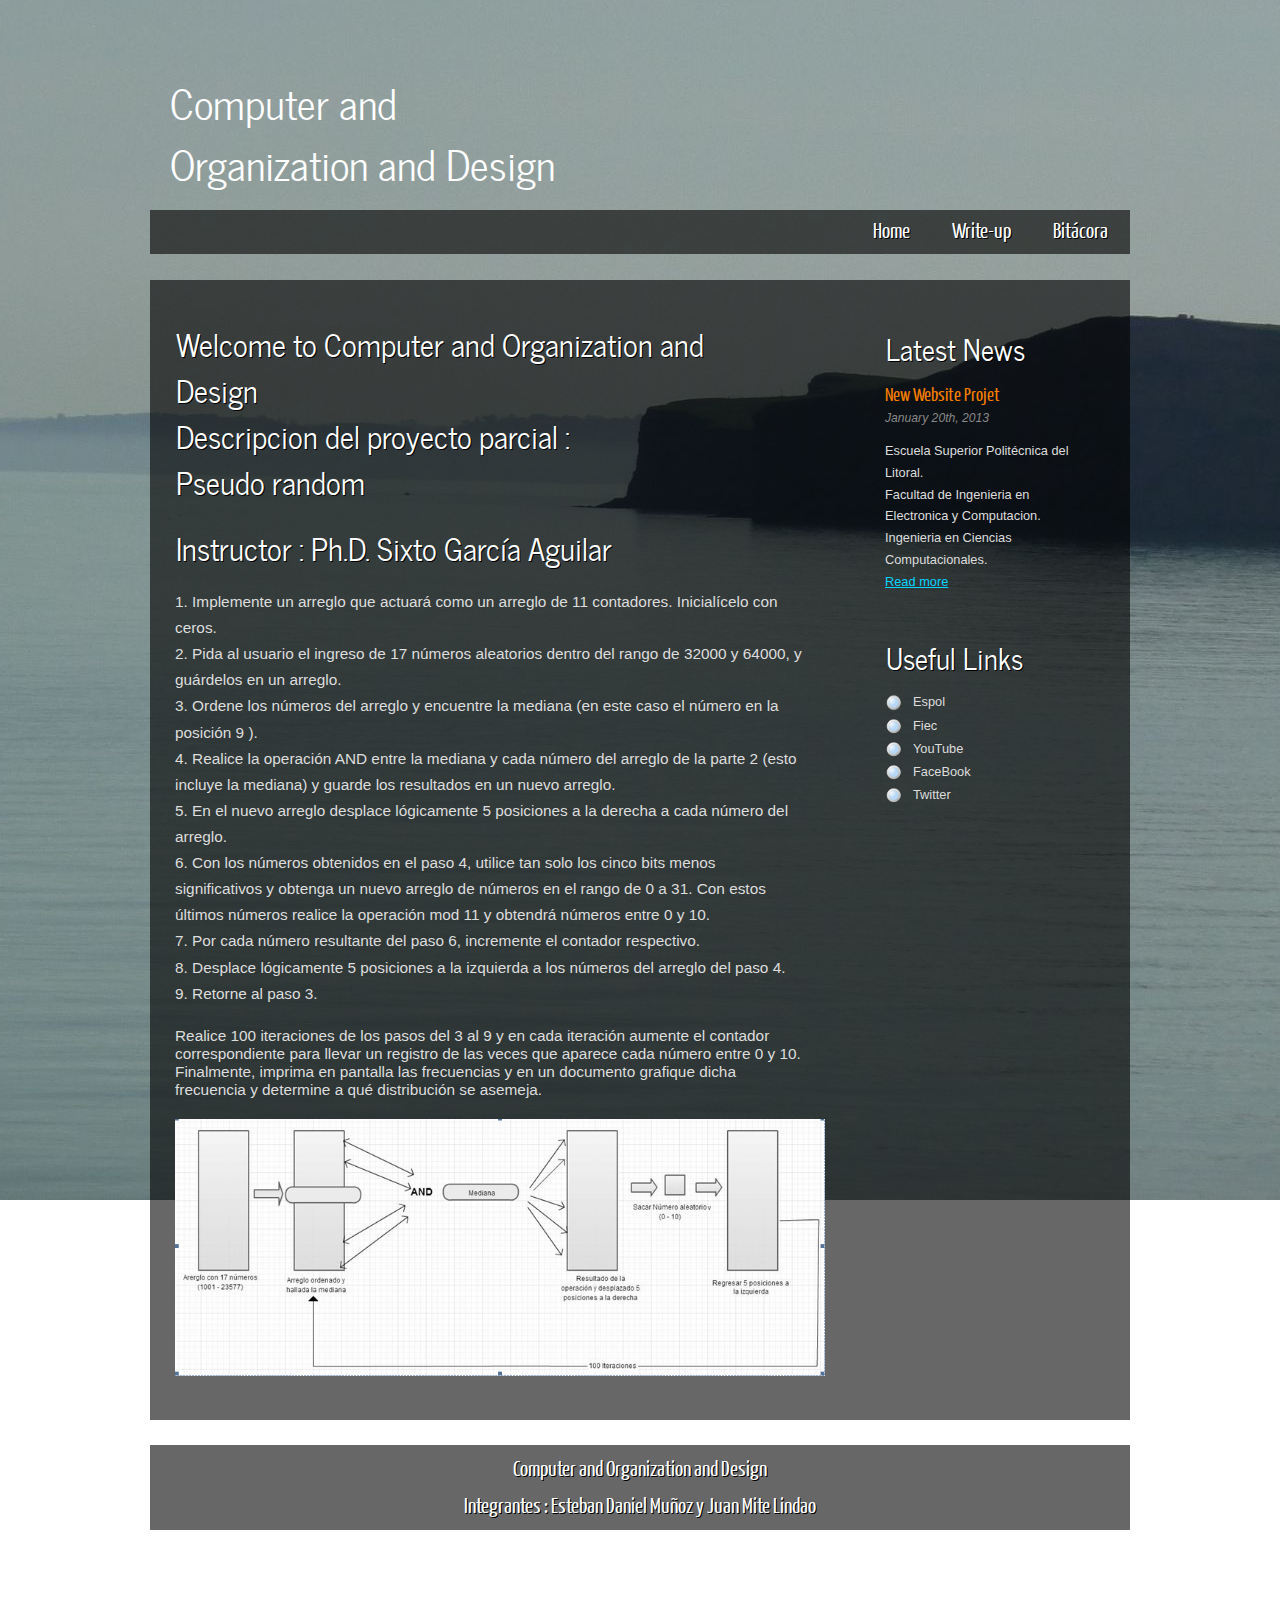
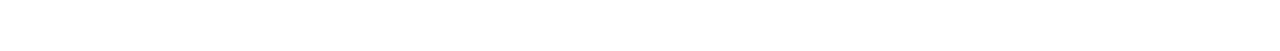
==== Write_Up and Bitacora/index.html @ 2a1407fa "plantilla para el dataPath" ====
<!DOCTYPE HTML>
<html>

<head>
  <title>Proyecto Parcial</title>
  <meta name="description" content="website description" />
  <meta name="keywords" content="website keywords, website keywords" />
  <meta http-equiv="content-type" content="text/html; charset=UTF-8" />
  <link rel="stylesheet" type="text/css" href="css/style.css" />
  <!-- modernizr enables HTML5 elements and feature detects -->
  <script type="text/javascript" src="js/modernizr-1.5.min.js"></script>
</head>

<body>
  <div id="main">
    <header>
      <div id="logo">
        <div id="logo_text">
          <!-- class="logo_colour", allows you to change the colour of the text -->
          <h1>Computer and Organization and Design</h1>          
        </div>
      </div>
      <nav>
        <div id="menu_container">
          <ul class="sf-menu" id="nav">
            <li><a href="index.html">Home</a></li>
            <li><a href="write_up.html">Write-up</a></li>
            <li><a href="bitacora.html">Bitácora</a></li>         
          </ul>
        </div>
      </nav>
    </header>
    <div id="site_content">
      <div id="sidebar_container">
        <div class="sidebar">
          <h3>Latest News</h3>
          <h4>New Website Projet</h4>
          <h5>January 20th, 2013</h5>
          <p>Escuela Superior Politécnica del Litoral.<br /> Facultad de Ingenieria en Electronica y Computacion. <br /> Ingenieria en Ciencias Computacionales.<br /><a href="#">Read more</a></p>
        </div>
        <div class="sidebar">
          <h3>Useful Links</h3>
          <ul>
            <li><a href="#">Espol</a></li>
            <li><a href="#">Fiec</a></li>
            <li><a href="#">YouTube</a></li>
            <li><a href="#">FaceBook</a></li>
            <li><a href="#">Twitter</a></li>
          </ul>
        </div>
      </div>
      <div class="content">
        <h1>Welcome to Computer and Organization and Design <br /> Descripcion del proyecto parcial : <br /> Pseudo random   </h1>
        <h1>Instructor : Ph.D. Sixto García Aguilar</h1>
        <p>1.	Implemente un arreglo que actuará como un arreglo de 11 contadores.  Inicialícelo con ceros. 
        	<br />2.	Pida al usuario el ingreso de 17 números aleatorios dentro del rango de 32000 y 64000, y guárdelos en un arreglo. 
        	<br />3.	Ordene los números del arreglo y encuentre la mediana (en este caso el número en la posición 9 ).
        	<br />4.	Realice la operación AND  entre la mediana y cada número del arreglo de la parte 2 (esto incluye la mediana) y guarde los resultados en un nuevo arreglo.
        	<br />5.	En el nuevo arreglo desplace lógicamente 5 posiciones a la derecha a cada número del arreglo.
        	<br />6.	Con los números obtenidos en el paso 4, utilice tan solo los cinco bits menos significativos y obtenga un nuevo arreglo de números en el rango de 0 a 31.  Con estos últimos números realice la operación mod 11 y obtendrá números entre 0 y 10.  
        	<br />7.	Por cada número resultante del paso 6, incremente el contador respectivo. 
        	<br />8.	Desplace lógicamente 5 posiciones a la izquierda a los números del arreglo del paso 4.
        	<br />9.	Retorne al paso 3.
        </p>Realice 100 iteraciones de los pasos del 3 al 9 y en cada iteración aumente el contador correspondiente para llevar un registro de las veces que aparece cada número entre 0 y 10.
			Finalmente, imprima en pantalla las frecuencias y en un documento grafique dicha frecuencia y determine a qué distribución se asemeja.
		</p>			
			 <img src="images/organizacion.png" width="650px" /> 
      </div>
    </div>
    <footer>
      <p>Computer and Organization and Design <br/>Integrantes : Esteban Daniel Muñoz  y Juan Mite Lindao</p>
    </footer>
  </div>
  <p>&nbsp;</p>
  <!-- javascript at the bottom for fast page loading -->
  <script type="text/javascript" src="js/jquery.js"></script>
  <script type="text/javascript" src="js/jquery.easing-sooper.js"></script>
  <script type="text/javascript" src="js/jquery.sooperfish.js"></script>
  <script type="text/javascript">
    $(document).ready(function() {
      $('ul.sf-menu').sooperfish();
    });
  </script>
</body>
</html>
---- Write_Up and Bitacora/css/style.css ----
@font-face { 
  font-family: Yanone Kaffeesatz; 
    src: url('../fonts/YanoneKaffeesatz-Regular.eot'); 
    src: local("Yanone Kaffeesatz"), url('../fonts/YanoneKaffeesatz-Regular.ttf'); 
} 

@font-face { 
  font-family: News Cycle; 
    src: url('../fonts/NewsCycle-Regular.eot'); 
    src: local("News Cycle"), url('../fonts/NewsCycle-Regular.ttf'); 
} 

html { 
  height: 100%;
}

* { 
  margin: 0;
  padding: 0;
}

/* tell the browser to render HTML 5 elements as block */
article, aside, figure, footer, header, hgroup, nav, section { 
  display:block;
}

body { 
  font: normal .80em arial, sans-serif;
  background: #FFF url(../images/back.jpg) no-repeat center fixed;
  color: #DDD;
}

p { 
  padding: 0 0 20px 0;
  line-height: 1.7em;
}

img { 
  border: 0;
}

h1, h2, h3, h4, h5, h6 { 
  color: #362C20;
  letter-spacing: 0em;
  padding: 0 0 5px 0;
}

h1, h2, h3 { 
  font: normal 140% arial, sans-serif;
  margin: 0 0 15px 0;
  padding: 15px 0 5px 0;
  color: #FFF;
}

h2 { 
  font-size: 160%;
  padding: 9px 0 5px 0;
  color: #F67F00;
}

h3 { 
  font-size: 140%;
  padding: 5px 0 0 0;
}

h4, h6 { 
  color: #F67F00;
  padding: 0 0 5px 0;
  font: normal 150% 'Yanone kaffeesatz', arial, sans-serif;
}

h5, h6 { 
  color: #888;
  font: italic 95% arial, sans-serif;
  letter-spacing: normal;
  padding: 0 0 15px 0;
}

a, a:hover { 
  outline: none;
  text-decoration: underline;
  color: #09D4FF;
}

a:hover { 
  text-decoration: none;
}

blockquote { 
  margin: 20px 0; 
  padding: 10px 20px 0 20px;
  border: 1px solid #E5E5DB;
  background: #FFF;
}

ul { 
  margin: 2px 0 22px 17px;
}

ul li { 
  list-style-type: circle;
  margin: 0 0 6px 0; 
  padding: 0 0 4px 5px;
  line-height: 1.5em;
}

ol { 
  margin: 8px 0 22px 20px;
}

ol li { 
  margin: 0 0 11px 0;
}

.left { 
  float: left;
  width: auto;
  margin-right: 10px;
}

.right { 
  float: right; 
  width: auto;
  margin-left: 10px;
}

.center { 
  display: block;
  text-align: center;
  margin: 20px auto;
}

#main, nav, #container, #logo, #site_content, footer { 
  margin-left: auto; 
  margin-right: auto;
}

#main {
  margin: 50px auto;
  width: 980px;
  padding-bottom: 30px;
}

header { 
  background: transparent;
  height: 230px;
}

#logo { 
  width: 390px;
  float: left;
  height: 100px;
  color: #888;
  padding: 20px;
  margin-bottom: 20px;
}

#logo h1, #logo h2 { 
  font: normal 320% 'News Cycle', arial, sans-serif;
  border-bottom: 0;
  text-transform: none;
  margin: 0;
}

#logo_text h1, #logo_text h1 a, #logo_text h1 a:hover { 
  padding: 0;  
  color: #FFF;  
  text-decoration: none;
}

#logo_text h1 a .logo_colour { 
  color: #09D4FF;
}

#logo_text a:hover .logo_colour { 
  color: #FFF;
}

#logo_text h2 { 
  font-size: 140%;
  padding: 0 0 0 0;
  color: #FFF;
}

nav { 
  float: left;
  height: 44px;
  width: 980px;
  margin: 0 auto 0 auto;
  color: #FFF;
  background: transparent url(../images/transparent.png);
} 

#menu_container { 
  width: 980px;
  margin: 0 auto 0 auto;
}

#site_content { 
  width: 930px;
  overflow: hidden;
  margin: 0px auto 0 auto;
  padding: 25px;
  background: transparent url(../images/transparent.png);
} 

#sidebar_container { 
  float: right;
  width: 224px;
  padding: 20px 5px 0 0;
}

.sidebar { 
  float: right;
  width: 200px;
  margin: 0 0 17px 0;
  padding: 0 15px 5px 13px;
}
  
.sidebar h3, .content h1 { 
  padding: 0 15px 20px 0;
  font: 200% 'News Cycle', arial, sans-serif;
  text-shadow:  #000 1px 1px;
  margin: 0 1px;
  color: #FFF;
}

.sidebar h3 { 
  padding: 0 15px 14px 0;
  color: #FFF;
  font: 230% 'News Cycle', arial, sans-serif;
}

.sidebar ul { 
  margin: 0 0 15px 0;
} 

.sidebar li a, .sidebar li a:hover { 
  color: #DDD;
  text-decoration: none;
} 

.sidebar li a:hover { 
  text-decoration: underline;
} 

.sidebar_item, .content_item { 
  padding: 15px 0;
}

.paperclip { 
  float: left;
  position: relative; 
  z-index: 0;
  vertical-align: middle; 
  margin: -15px 0 -60px -40px;
}

.content { 
  text-align: left;
  width: 630px;
  margin: 0 0 15px 0;
  float: left;
  font-size: 120%;
  padding: 14px 0 0 0;
}
  
.content ul { 
  margin: 2px 0 22px 0px;
}

.content ul li, .sidebar ul li { 
  list-style-type: none;
  background: url(../images/bullet.png) no-repeat;
  margin: 0 0 0 0; 
  padding: 0 0 4px 28px;
  line-height: 1.5em;
}

footer { 
  width: 980px;
  font: 170% 'Yanone Kaffeesatz', arial, sans-serif;
  text-shadow: 1px 1px #000;
  height: 60px;
  padding: 5px 0 20px 0;
  text-align: center; 
  color: #FFF;
  margin-top: 25px;
  background: transparent url(../images/transparent.png);
}

footer p { 
  line-height: 1.7em;
  padding: 0 0 10px 0;
}

footer a { 
  color: #FFF;
  text-decoration: none;
}

footer a:hover { 
  color: #FFF;
  text-decoration: underline;
}

.form_settings { 
  margin: 15px 0 0 0;
}

.form_settings p { 
  padding: 0 0 4px 0;
}

.form_settings span { 
  float: left; 
  width: 200px; 
  text-align: left;
}
  
.form_settings input, .form_settings textarea { 
  padding: 5px; 
  width: 299px; 
  font: 100% arial; 
  border: 1px solid #C6E7F0; 
  background: #EFF8FB; 
  color: #47433F;
  border-radius: 7px 7px 7px 7px;
  -moz-border-radius: 7px 7px 7px 7px;
  -webkit-border: 7px 7px 7px 7px;  
}
  
.form_settings .submit { 
  font: 140% 'Yanone Kaffeesatz', arial, sans-serif; 
  border: 0; 
  width: 99px; 
  margin: 0 0 0 212px; 
  height: 33px;
  padding: 2px 0 3px 0;
  cursor: pointer; 
  background: #1EC9F4; 
  -webkit-border-radius: .5em .5em .5em .5em ; 
  -moz-border-radius: .5em .5em .5em .5em ;
  border-radius: .5em .5em .5em .5em ;
  -webkit-box-shadow: 0 1px 2px rgba(0,0,0,.2);
  -moz-box-shadow: 0 1px 2px rgba(0,0,0,.2);
  box-shadow: 0 1px 2px rgba(0,0,0,.2);  
  color: #FFF;
  border: solid 1px #0D8AA9;
  background: #46C4DD;
  background: -webkit-gradient(linear, left top, left bottom, from(#63CFDF), to(#17B2D9));
  background: -moz-linear-gradient(top,  #63CFDF,  #17B2D9);
  text-shadow: 1px 1px #178497;
}

.form_settings textarea, .form_settings select { 
  font: 100% arial; 
  width: 299px;
}

.form_settings select { 
  width: 310px;
}

.form_settings .checkbox { 
  margin: 4px 0; 
  padding: 0; 
  width: 14px;
  border: 0;
  background: none;
}

.separator { 
  width: 100%;
  height: 0;
  border-top: 1px solid #D9D5CF;
  border-bottom: 1px solid #FFF;
  margin: 0 0 20px 0;
}
  
table { 
  margin: 10px 0 30px 0;
}

table tr th, table tr td { 
  background: #70D4E6;
  color: #FFF;
  padding: 7px 4px;
  text-align: left;
}
  
table tr td { 
  background: #D3F2F7;
  color: #47433F;
  border-top: 1px solid #FFF;
}





/**
Stylesheet for SooperFish by www.SooperThemes.com
Author: Jurriaan Roelofs
**/

/* Configuration of menu width */
html body ul.sf-menu ul,html body ul.sf-menu ul li { 
  width: 200px;
}

html body ul.sf-menu ul ul { 
  margin: 0 0 0 200px;
}

/* Framework for proper showing/hiding/positioning */
ul.sf-menu,ul.sf-menu * { 
  margin: 0;
  padding: 0;
}

ul.sf-menu { 
  display: block;
  position: relative;
}
  
ul.sf-menu li { 
  display: block;
  list-style: none;
  float: left;
  position: relative;
}
  
ul.sf-menu li:hover { 
  visibility: inherit; /* fixes IE7 'sticky bug' */ 
}

ul.sf-menu a { 
  display: block;
  position: relative;
}
  
ul.sf-menu ul { 
  position: absolute;
  left: 0;
  width: 150px; 
  top: auto;
  left: -999999px;
}
  
ul.sf-menu ul a { 
  zoom: 1; /* IE6/7 fix */ 
}

ul.sf-menu ul li { 
  float: left; /* Must always be floated otherwise there will be a rogue 1px margin-bottom in IE6/7 */
  width: 150px;
}
  
ul.sf-menu ul ul { 
  top: 0;
  margin: 0 0 0 150px;
}

ul.sf-menu li:hover ul,ul.sf-menu li:focus ul,ul.sf-menu li.sf-hover ul, 
ul.sf-menu ul li:hover ul,ul.sf-menu ul li:focus ul,ul.sf-menu ul li.sf-hover ul,
ul.sf-menu ul ul li:hover ul,ul.sf-menu ul ul li:focus ul,ul.sf-menu ul ul li.sf-hover ul,
ul.sf-menu ul ul ul li:hover ul,ul.sf-menu ul ul ul li:focus ul,ul.sf-menu ul ul ul li.sf-hover ul { 
  left: auto;
}
  
ul.sf-menu li:hover ul ul,ul.sf-menu li:focus ul ul,ul.sf-menu li.sf-hover ul ul,
ul.sf-menu ul li:hover ul ul,ul.sf-menu ul li:focus ul ul,ul.sf-menu ul li.sf-hover ul ul,
ul.sf-menu ul ul li:hover ul ul,ul.sf-menu ul ul li:focus ul ul,ul.sf-menu ul ul li.sf-hover ul ul,
ul.sf-menu ul ul ul li:hover ul ul,ul.sf-menu ul ul ul li:focus ul ul,ul.sf-menu ul ul ul li.sf-hover ul ul { 
  left: -999999px;
}

/* autoArrows CSS */
span.sf-arrow { 
  width: 7px;
  height: 7px;
  position: absolute;
  top: 20px;
  right: 5px;
  display: block;
  background: url(../images/arrows-white.png) no-repeat 0 0;
  overflow: hidden; /* making sure IE6 doesn't overflow and expand the box */
  font-size: 1px;
}

ul ul span.sf-arrow { 
  right: 10;
  top: 20px;
  background-position: 0 100%;
}

/* Theming the menu */
ul#nav { 
  float: right;
}

ul#nav ul { 
  background: #0DBBD5;
  margin-top: 5px;
  padding-bottom: 15px;
}

ul#nav li a { 
  padding:7px 20px 6px 20px;
  font: 170% 'Yanone Kaffeesatz', arial, sans-serif;
  text-shadow: 1px 1px #000;
  text-decoration: none;
  color: #FFF;
  margin-right: 2px;
}

ul#nav li a:hover,ul#nav li a:focus { 
  color: #0DBBD5;
  text-shadow: none;
}

ul#nav ul li a:hover,ul#nav ul li a:focus { 
  color: #222;
  text-shadow: none;
}
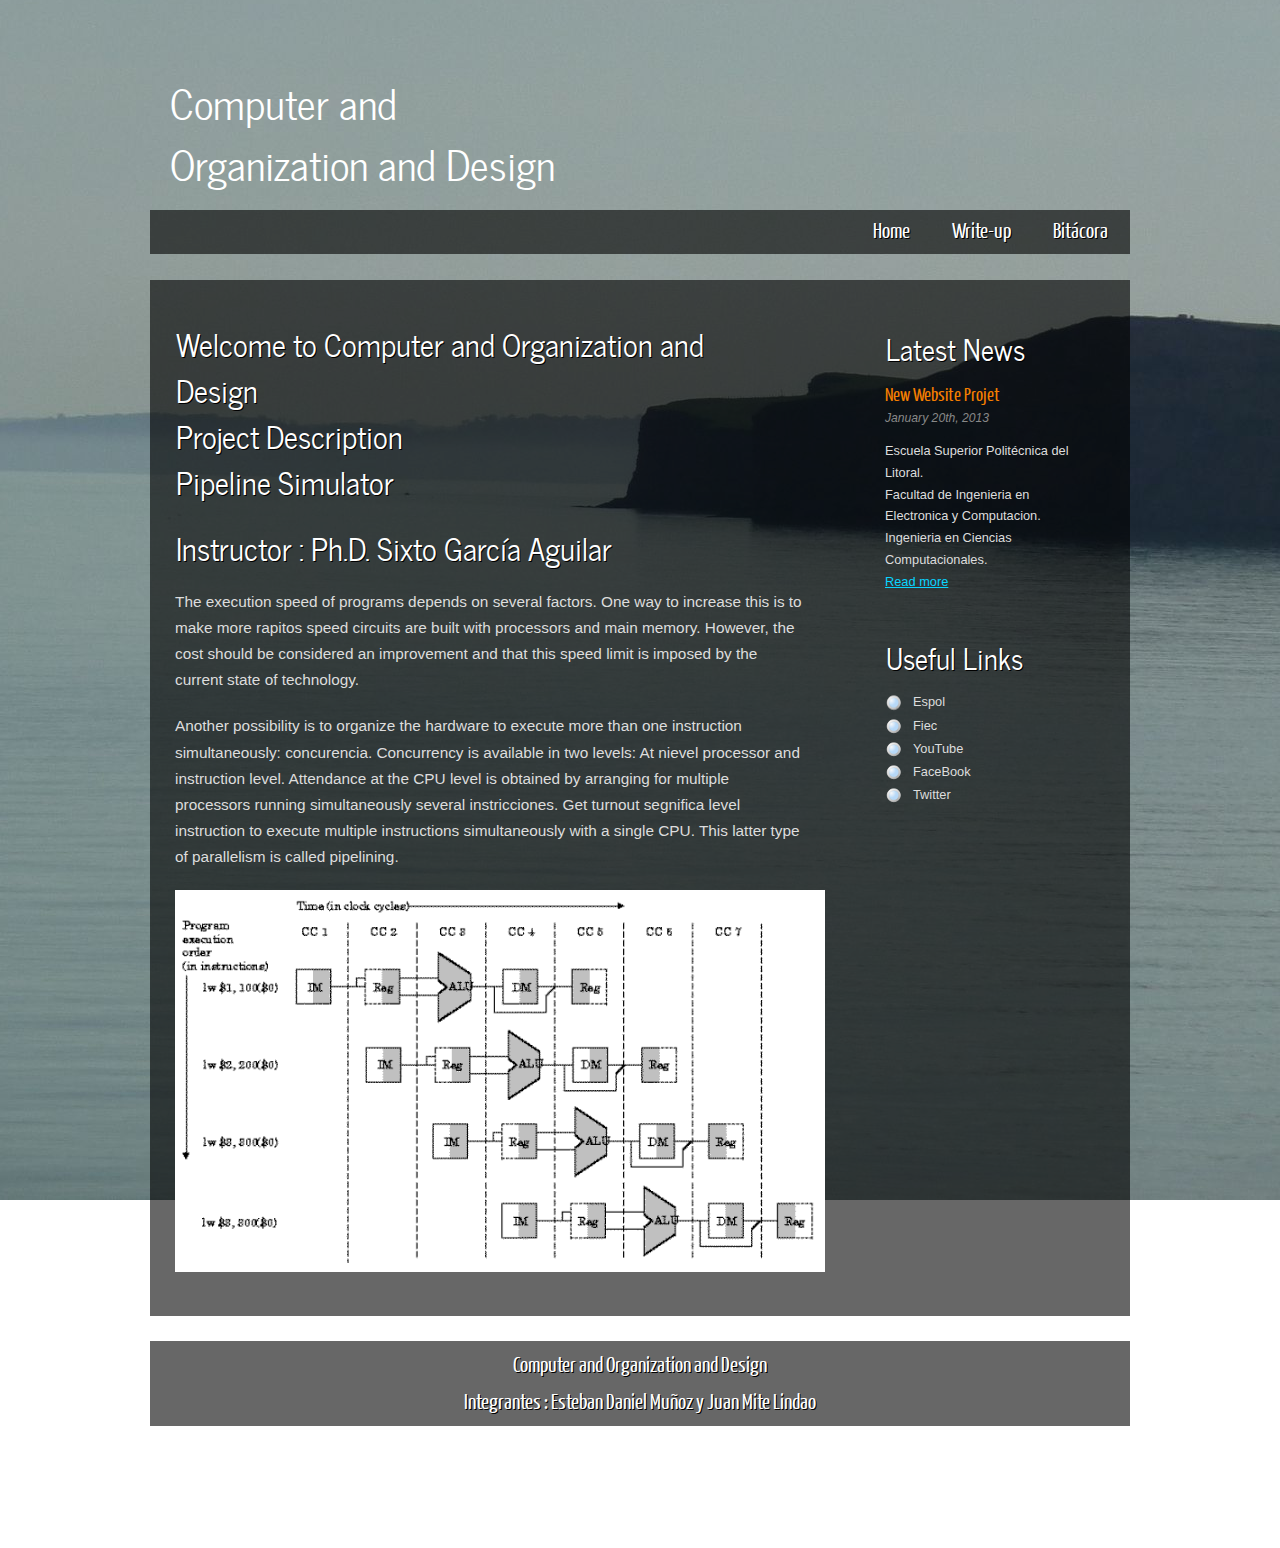
==== commit 8dc00177: "WriteUp and Bitacora" ====
--- a/Write_Up and Bitacora/index.html
+++ b/Write_Up and Bitacora/index.html
@@ -2,7 +2,7 @@
 <html>
 
 <head>
-  <title>Proyecto Parcial</title>
+  <title>Final Project</title>
   <meta name="description" content="website description" />
   <meta name="keywords" content="website keywords, website keywords" />
   <meta http-equiv="content-type" content="text/html; charset=UTF-8" />
@@ -50,21 +50,11 @@
         </div>
       </div>
       <div class="content">
-        <h1>Welcome to Computer and Organization and Design <br /> Descripcion del proyecto parcial : <br /> Pseudo random   </h1>
-        <h1>Instructor : Ph.D. Sixto García Aguilar</h1>
-        <p>1.	Implemente un arreglo que actuará como un arreglo de 11 contadores.  Inicialícelo con ceros. 
-        	<br />2.	Pida al usuario el ingreso de 17 números aleatorios dentro del rango de 32000 y 64000, y guárdelos en un arreglo. 
-        	<br />3.	Ordene los números del arreglo y encuentre la mediana (en este caso el número en la posición 9 ).
-        	<br />4.	Realice la operación AND  entre la mediana y cada número del arreglo de la parte 2 (esto incluye la mediana) y guarde los resultados en un nuevo arreglo.
-        	<br />5.	En el nuevo arreglo desplace lógicamente 5 posiciones a la derecha a cada número del arreglo.
-        	<br />6.	Con los números obtenidos en el paso 4, utilice tan solo los cinco bits menos significativos y obtenga un nuevo arreglo de números en el rango de 0 a 31.  Con estos últimos números realice la operación mod 11 y obtendrá números entre 0 y 10.  
-        	<br />7.	Por cada número resultante del paso 6, incremente el contador respectivo. 
-        	<br />8.	Desplace lógicamente 5 posiciones a la izquierda a los números del arreglo del paso 4.
-        	<br />9.	Retorne al paso 3.
-        </p>Realice 100 iteraciones de los pasos del 3 al 9 y en cada iteración aumente el contador correspondiente para llevar un registro de las veces que aparece cada número entre 0 y 10.
-			Finalmente, imprima en pantalla las frecuencias y en un documento grafique dicha frecuencia y determine a qué distribución se asemeja.
-		</p>			
-			 <img src="images/organizacion.png" width="650px" /> 
+        <h1>Welcome to Computer and Organization and Design <br /> Project Description<br /> Pipeline Simulator </h1>
+        <h1>Instructor : Ph.D. Sixto García Aguilar</h1> 
+        <p>The execution speed of programs depends on several factors. One way to increase this is to make more rapitos speed circuits are built with processors and main memory. However, the cost should be considered an improvement and that this speed limit is imposed by the current state of technology.</p>
+		<p>Another possibility is to organize the hardware to execute more than one instruction simultaneously: concurencia. Concurrency is available in two levels: At nievel processor and instruction level. Attendance at the CPU level is obtained by arranging for multiple processors running simultaneously several instricciones. Get turnout segnifica level instruction to execute multiple instructions simultaneously with a single CPU. This latter type of parallelism is called pipelining.</p>			
+			 <img src="images/organizacion.gif" width="650px" /> 
       </div>
     </div>
     <footer>
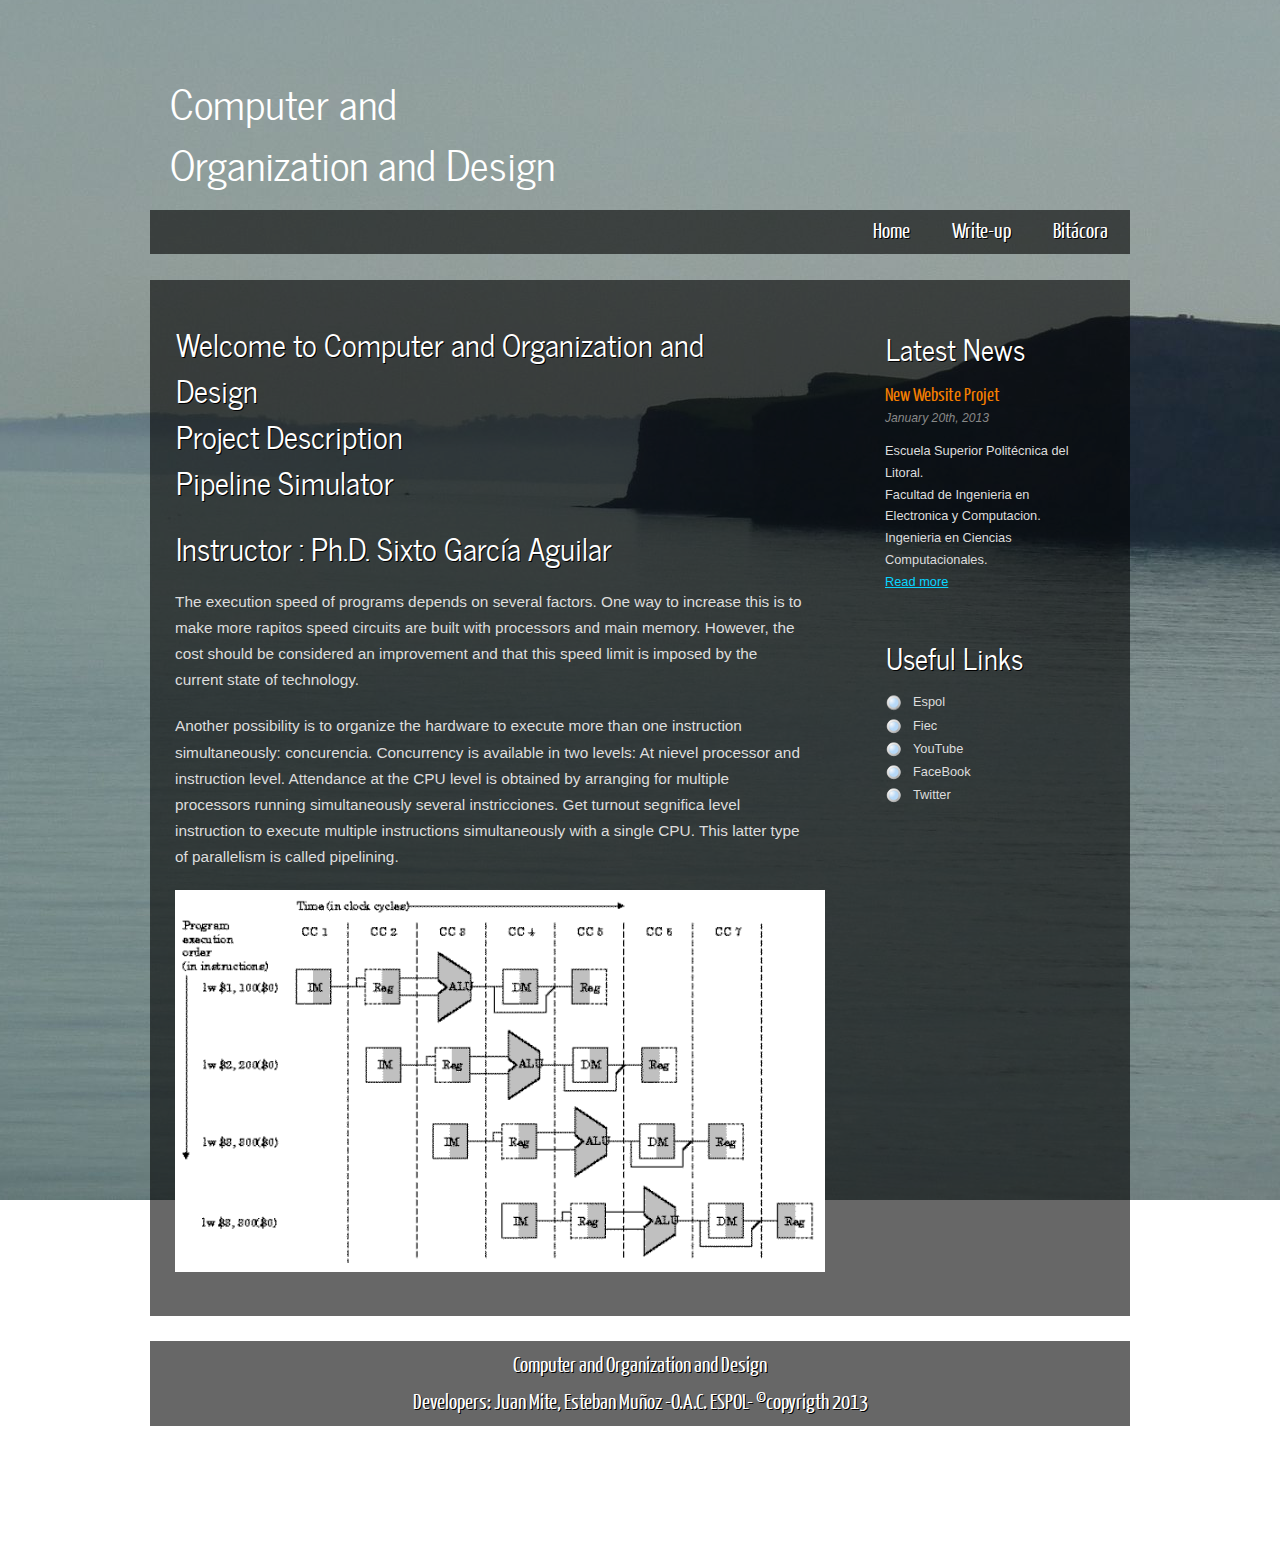
==== commit d109bcf8: "Ultimos archivos modificados y actualmente subidos en sidweb" ====
--- a/Write_Up and Bitacora/index.html
+++ b/Write_Up and Bitacora/index.html
@@ -58,7 +58,7 @@
       </div>
     </div>
     <footer>
-      <p>Computer and Organization and Design <br/>Integrantes : Esteban Daniel Muñoz  y Juan Mite Lindao</p>
+      <p>Computer and Organization and Design <br/>Developers: Juan Mite, Esteban Muñoz -O.A.C. ESPOL- ©copyrigth 2013</p>
     </footer>
   </div>
   <p>&nbsp;</p>
